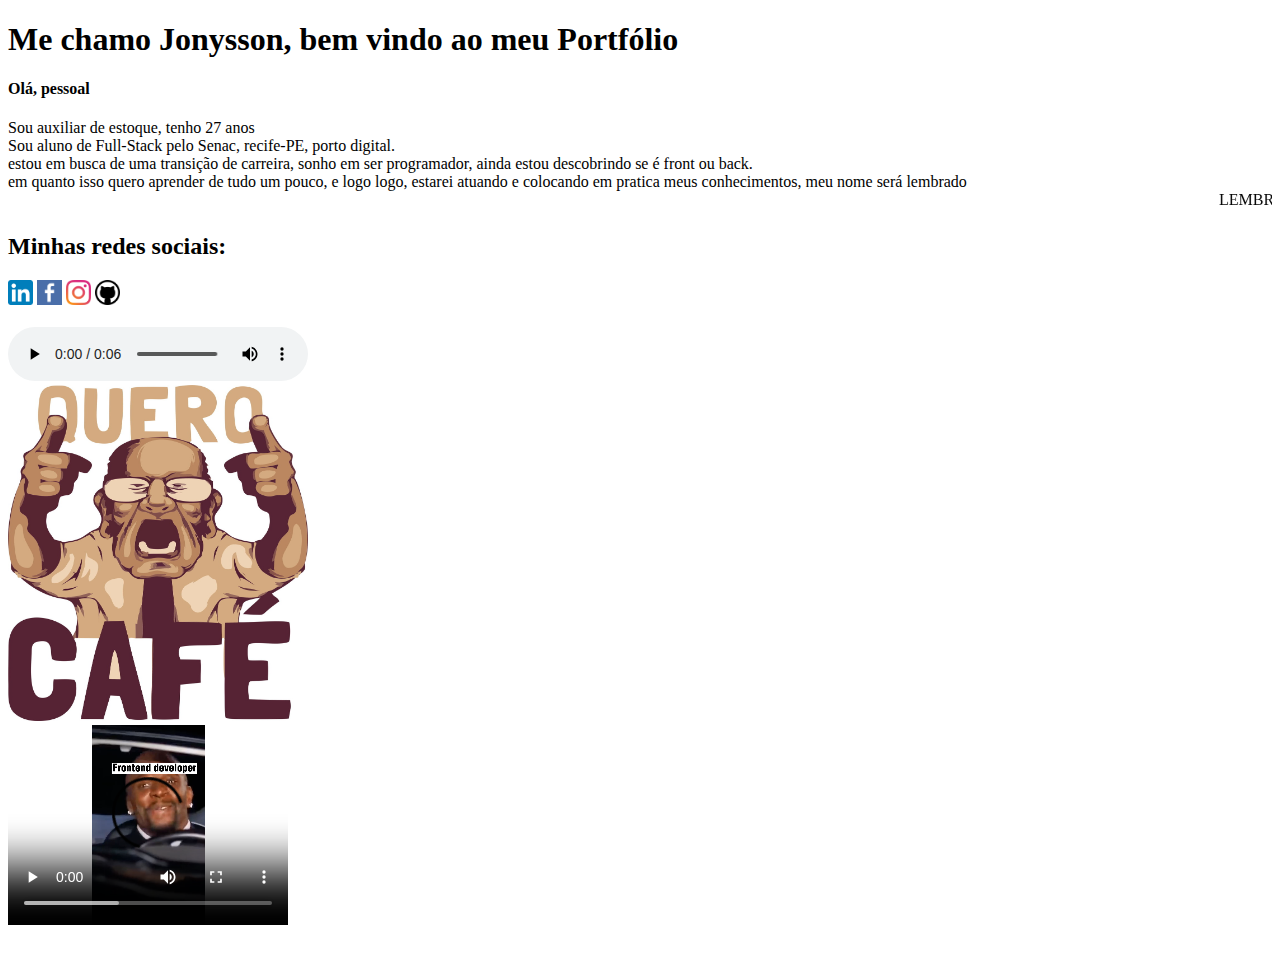
==== aula-fronEnd/html/index.html @ fe600f32 "Add aula front-end" ====
<!DOCTYPE html>
<html lang="en">
<head>
    <meta charset="UTF-8">
    <meta name="viewport" content="width=device-width, initial-scale=1.0">
    <title>Hofeer</title>
</head>
<body>
    <h1>Me chamo Jonysson, bem vindo ao meu Portfólio</h1>
    <h4>Olá, pessoal</h4>
<p>Sou auxiliar de estoque, tenho 27 anos <br>Sou aluno de Full-Stack pelo Senac, recife-PE, porto digital. <br> estou em busca de uma transição de carreira, sonho em ser programador, ainda estou descobrindo se é front ou back. <br> em quanto isso quero aprender de tudo um pouco, e logo logo, estarei atuando e colocando em pratica meus conhecimentos, meu nome será lembrado<br><marquee>LEMBRE DO MEU NOME</marquee></p>

    <h2>Minhas redes sociais: </h2>
    <a href="https://br.linkedin.com/in/jonyssonhofeer"><img src="../images/lk.png"width="25"><a>
     <a href="https://www.facebook.com/jonysson.lima/?locale=pt_BR"><img src="../images/Facebook.png"width="25"><a>
      <a href="https://www.instagram.com/jonyhofeer/"><img src="../images/Insta.png"width="25"><a>
       <a href="https://github.com/JoHoSantos"><img src="../images/git.png"width="25"><a>
<br><br><audio controls>
    <source src="../audios/quero-cafe-mp3cut.mp3" Type="audio/mpeg">
</audio>
<br>
<img src="../images/camiseta-quero-cafe-camisa-criativa-meme-vovo-do-cafe-estampa-engracada.jpg"width="300">
<br>
<video width="280" height="200" controls>
    <source src="../video/Frontend dev vs. backend dev.mp4"type="video/mp4">
</video>
<br><br>
</body>
</html
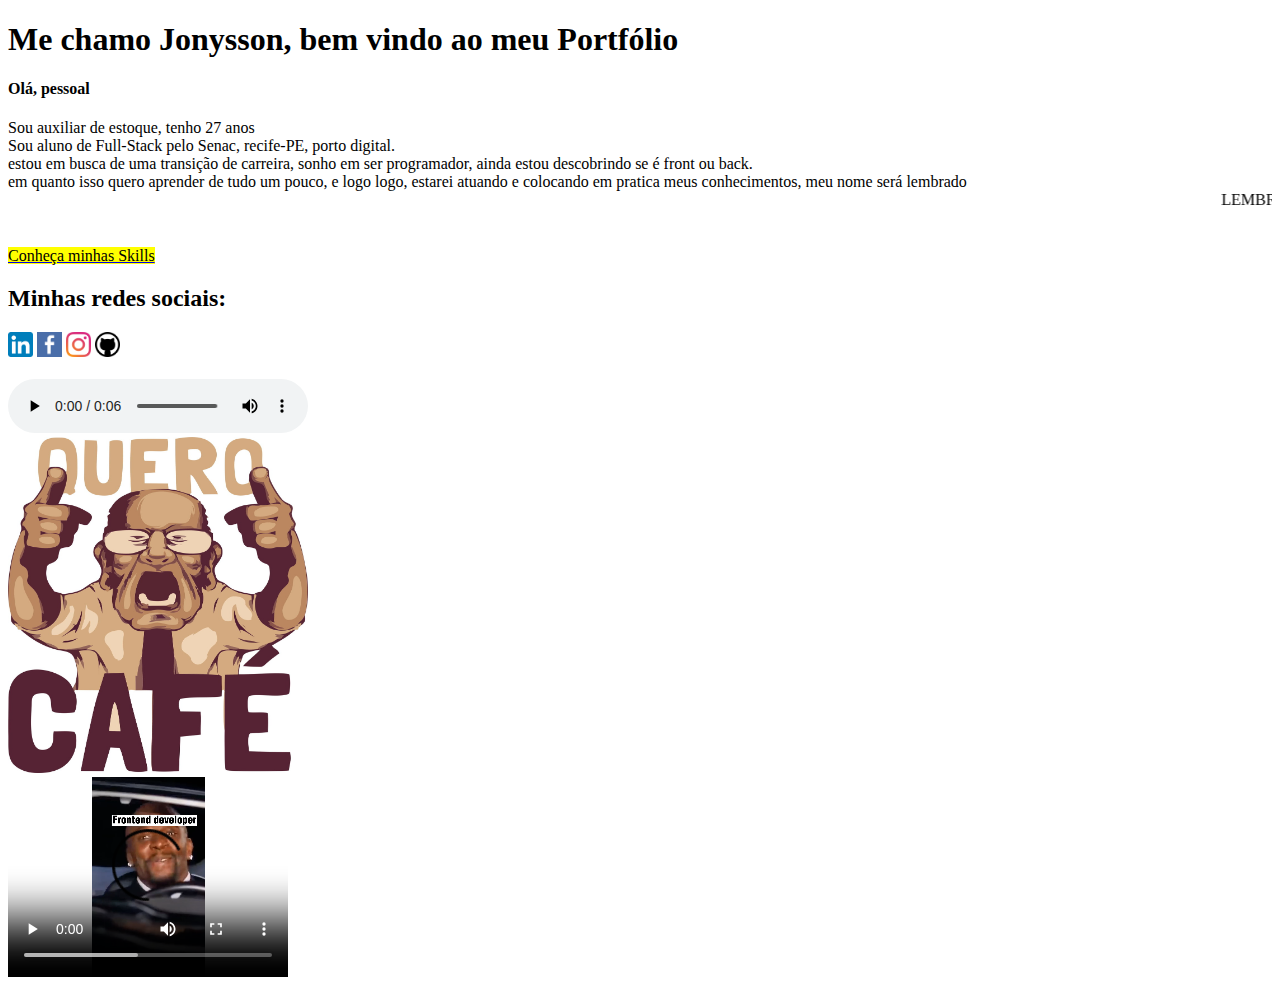
==== commit 2b593348: "Update index.html" ====
--- a/aula-fronEnd/html/index.html
+++ b/aula-fronEnd/html/index.html
@@ -9,6 +9,8 @@
     <h1>Me chamo Jonysson, bem vindo ao meu Portfólio</h1>
     <h4>Olá, pessoal</h4>
 <p>Sou auxiliar de estoque, tenho 27 anos <br>Sou aluno de Full-Stack pelo Senac, recife-PE, porto digital. <br> estou em busca de uma transição de carreira, sonho em ser programador, ainda estou descobrindo se é front ou back. <br> em quanto isso quero aprender de tudo um pouco, e logo logo, estarei atuando e colocando em pratica meus conhecimentos, meu nome será lembrado<br><marquee>LEMBRE DO MEU NOME</marquee></p>
+<br>
+<a href="./skills.html"><mark>Conheça minhas Skills</mark></a>
 
     <h2>Minhas redes sociais: </h2>
     <a href="https://br.linkedin.com/in/jonyssonhofeer"><img src="../images/lk.png"width="25"><a>
@@ -25,5 +27,6 @@
     <source src="../video/Frontend dev vs. backend dev.mp4"type="video/mp4">
 </video>
 <br><br>
+
 </body>
-</html+</html>
